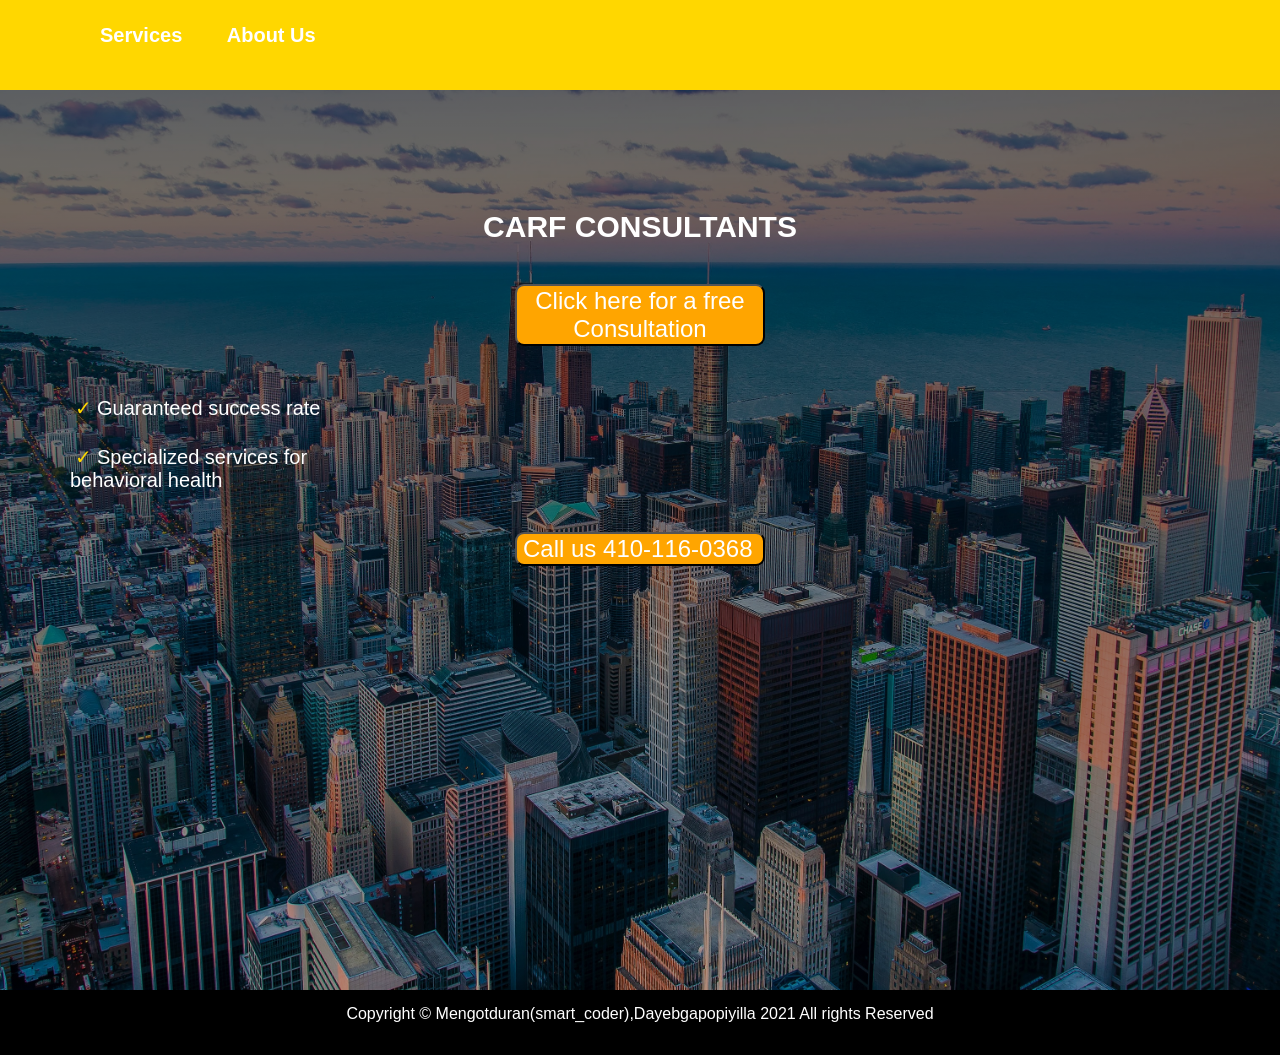
==== carf.html @ cc1afd01 "test test" ====
<!DOCTYPE html>
<html lang="en">
<head>
    <meta charset="UTF-8">
    <meta http-equiv="X-UA-Compatible" content="IE=edge">
    <meta name="viewport" content="width=device-width, initial-scale=1.0">
    <link rel="stylesheet" href="carf.css">
    <title>Document</title>
</head>
<body>
   <div>
       <header>
           <div>
                <div class="logo">
                    
                </div>
                <div>
                    <nav class="main-header">
                        <ul>
                            <li><a href="services.html">Services</a></li>
                            <li><a href="about.html">About Us</a></li>
                        </ul>
                    </nav>
                </div>
           </div>
       </header>
       <main>
            <div class="background-image">
                <div class="center">
                    <h3>CARF CONSULTANTS</h3>
                    <div class="main-button">
                        <button class="button"><a href="mailto:mengotduran505@icloud.com" target="_blank">Click here for a free Consultation</a></button>
                    </div>
                    <div class="list">
                        <ul>
                            <li>Guaranteed success rate</li>
                            <li>Specialized services for <br/>behavioral health</li>
                        </ul>
                    </div>
                    <div class="last-button">
                        <button class="contacts">Call us 410-116-0368</button>
                    </div>
                </div>
            </div>
       </main>
       <footer>
           <div class="foot">
                <p>Copyright &copy; Mengotduran(smart_coder),Dayebgapopiyilla 2021 All rights Reserved</p>
           </div>
       </footer>
   </div> 
</body>
</html>
---- carf.css ----
* {
    list-style-type:none;
    margin:0px;
}

body {
    background-color:#F5F5DC;
    font-family:Arial, Helvetica, sans-serif;
}

.main-header{
    background-color:gold;
    height:10vh;
    line-height:70px;
}

.main-header a {
    text-decoration:none;
    display:inline;
    font-weight:600;
    font-size:20px;
    color:white;
    
}

nav ul li {
    display:inline;
    padding:20px;
}

nav ul{
    margin-left:40px;
}

main .background-image {
    background-image:linear-gradient(rgb(0,0,0,0.6), rgba(0,0,0,0.3)), url('pedro-lastra-Nyvq2juw4_o-unsplash.jpg');
    width:100%;
    height:100vh;
    background-position:center;
    background-repeat:no-repeat;
    background-size:cover;
}

.center {
    padding-top:100px;
}

.background-image h3 {
    font-weight:600px;
    font-size:30px;
    color:white;
    display:flex;
    justify-content:center;
    text-align:center;
    padding-top:20px;
}


.button, .contacts {
    padding:px;
    border-radius:9px;
    background-color:orange;
    font-size:24px;
    font-weight:300;
    width:250px;
    color:white;
    display:flex;
}

.button a {
    list-style-type:none;
    text-decoration: none;
    color:white;
}

.main-button, .last-button {
    display:flex;
    flex-direction:row;
    justify-content:center;
    align-items:center;
    padding-top:40px;
}

.list {
    padding-top:25px;
}

.list ul li {
    color:white;
    margin-top:25px;
    padding-left:30px;
    font-size:20px;
}

.list ul li:before {
    content:'✓';
    margin:5px;
    color:gold;
}

.foot {
    height:50px;
    background-color:black;
    display:flex;
    justify-content:center;
    text-align:center;
    padding-top:15px;
    color:white;
}
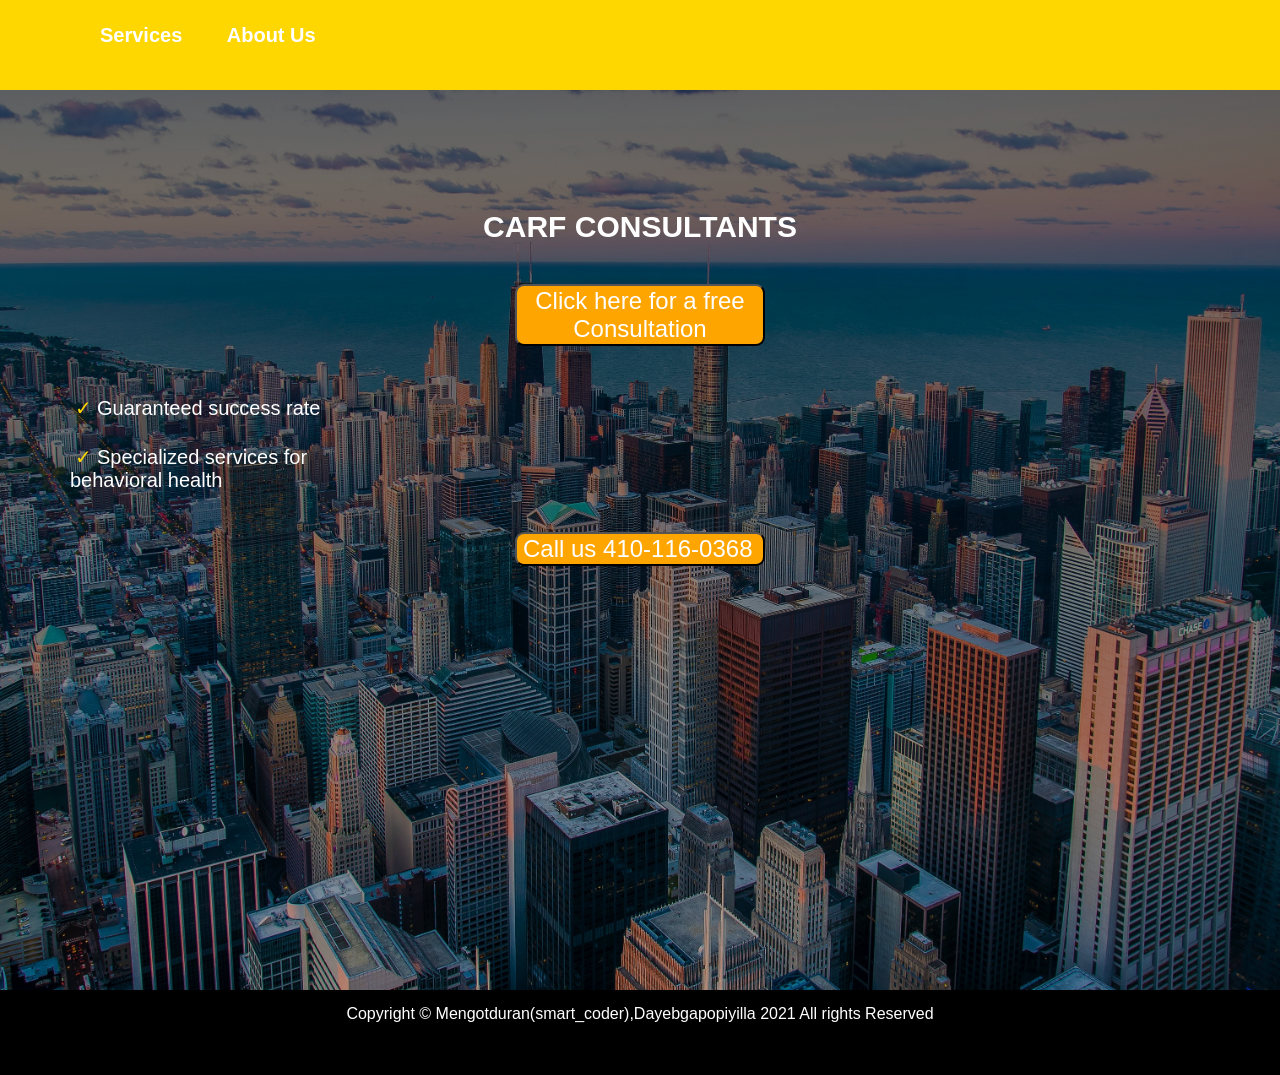
==== commit da9f9ece: "helo Halo" ====
--- a/carf.html
+++ b/carf.html
@@ -29,7 +29,7 @@
                 <div class="center">
                     <h3>CARF CONSULTANTS</h3>
                     <div class="main-button">
-                        <button class="button"><a href="mailto:mengotduran505@icloud.com" target="_blank">Click here for a free Consultation</a></button>
+                        <button class="button"><a href="mailto:caspaandassociates@gmail.com" target="_blank">Click here for a free Consultation</a></button>
                     </div>
                     <div class="list">
                         <ul>
--- a/carf.css
+++ b/carf.css
@@ -99,7 +99,7 @@
 }
 
 .foot {
-    height:50px;
+    height:70px;
     background-color:black;
     display:flex;
     justify-content:center;
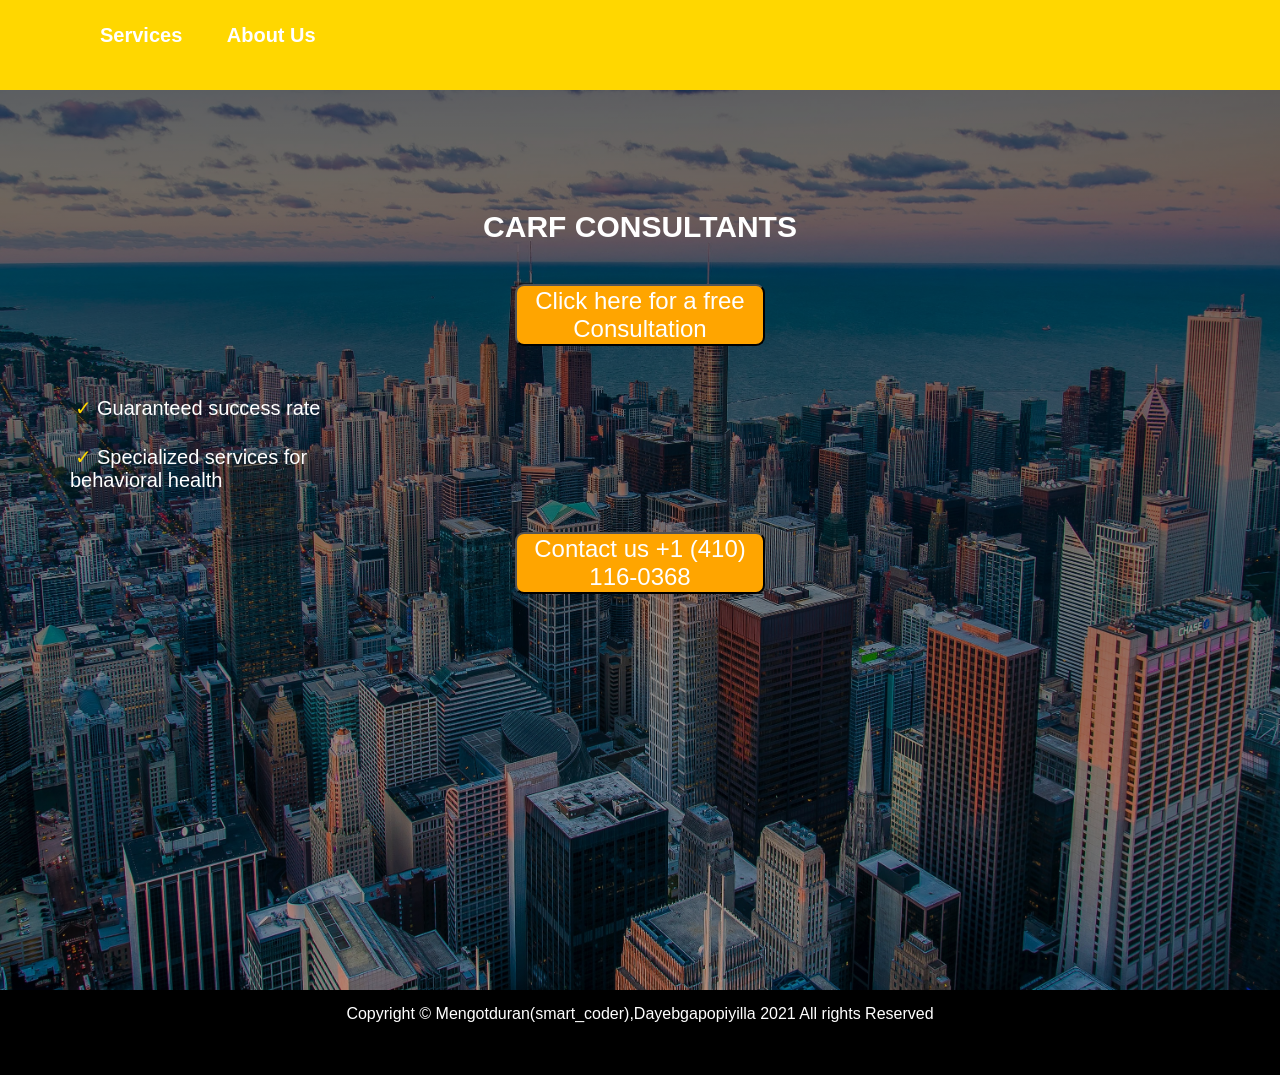
==== commit d0d9bd85: "changes caspa" ====
--- a/carf.html
+++ b/carf.html
@@ -38,7 +38,7 @@
                         </ul>
                     </div>
                     <div class="last-button">
-                        <button class="contacts">Call us 410-116-0368</button>
+                        <button class="contacts">Contact us +1 (410) 116-0368</button>
                     </div>
                 </div>
             </div>
